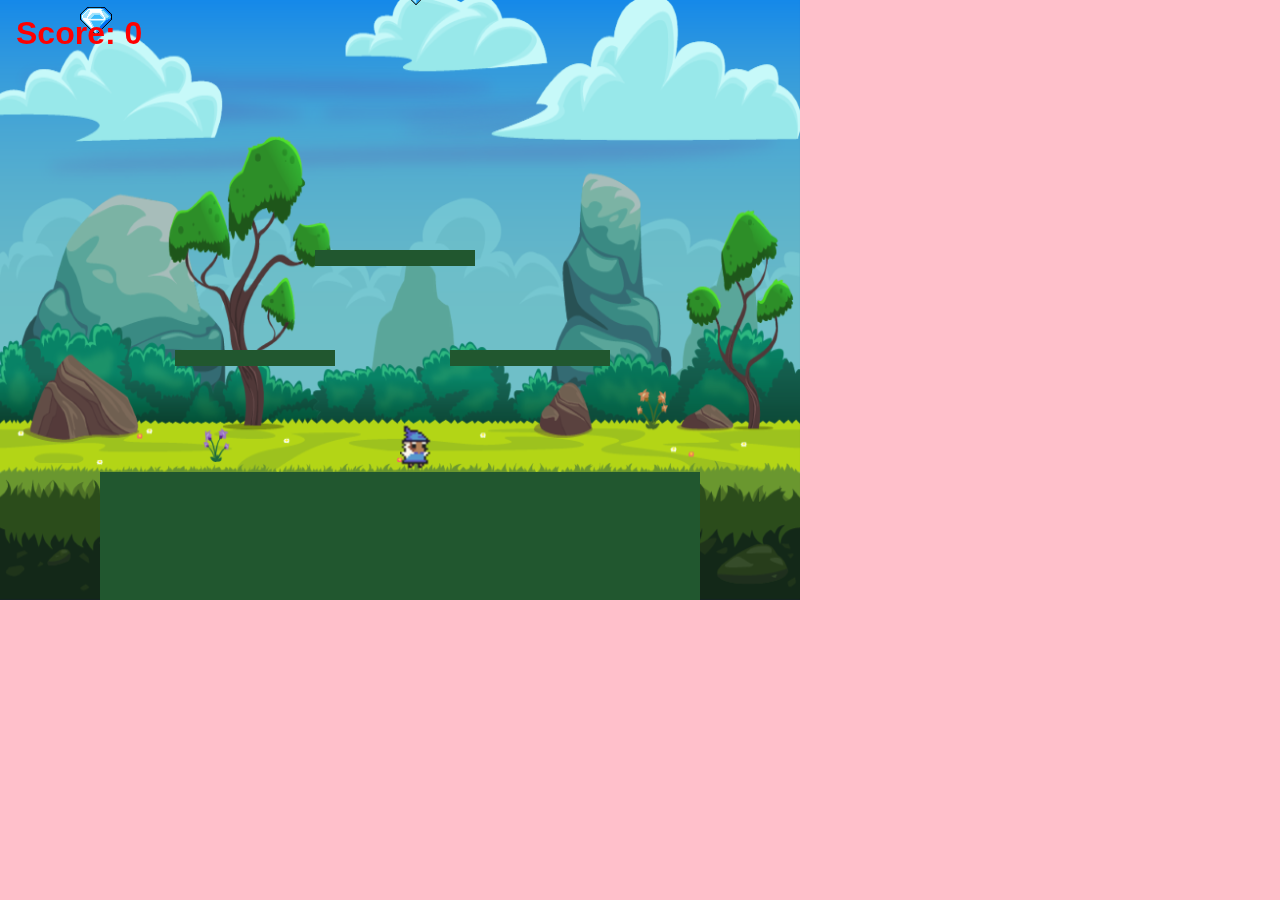
==== index.html @ bf954f29 "foundation" ====
<!DOCTYPE HTML>
<html>
<head>
	<meta charset="utf-8">

	<title>Phi's Demo</title>
    <script src="phaser.js"></script>
    <link rel="stylesheet" type="text/css" href="styles.css">

</head>
<body>

    <script type="text/javascript" src='main.js'>
    </script>
</body>
</html>
---- styles.css ----
body 
{
			padding: 0;
			margin: 0;
			background-color: #FFC0CB;
}
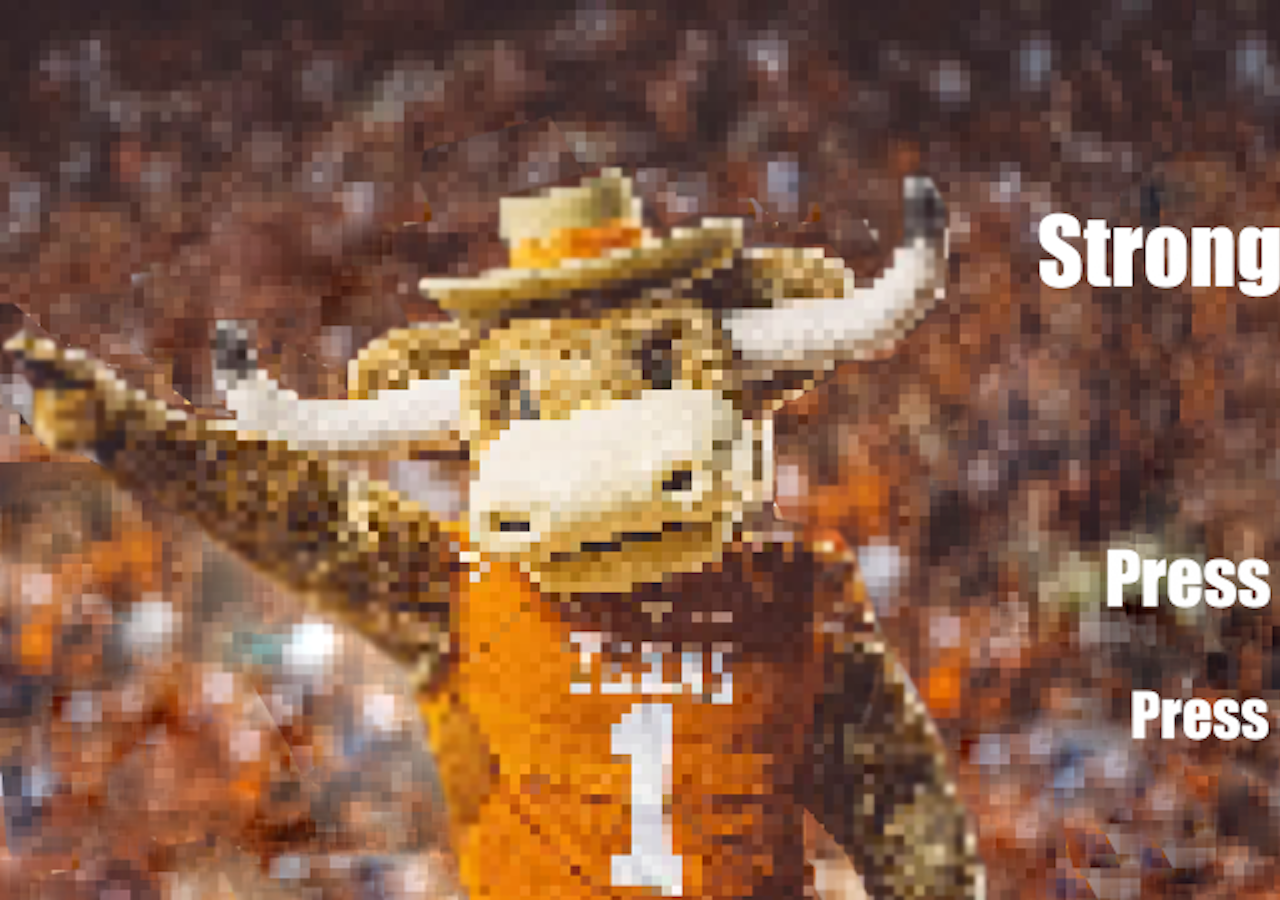
==== commit 7c61fc09: "StrongerHorns" ====
--- a/index.html
+++ b/index.html
@@ -3,7 +3,7 @@
 <head>
 	<meta charset="utf-8">
 
-	<title>Phi's Demo</title>
+	<title>StrongHorns</title>
     <script src="phaser.js"></script>
     <link rel="stylesheet" type="text/css" href="styles.css">
 
